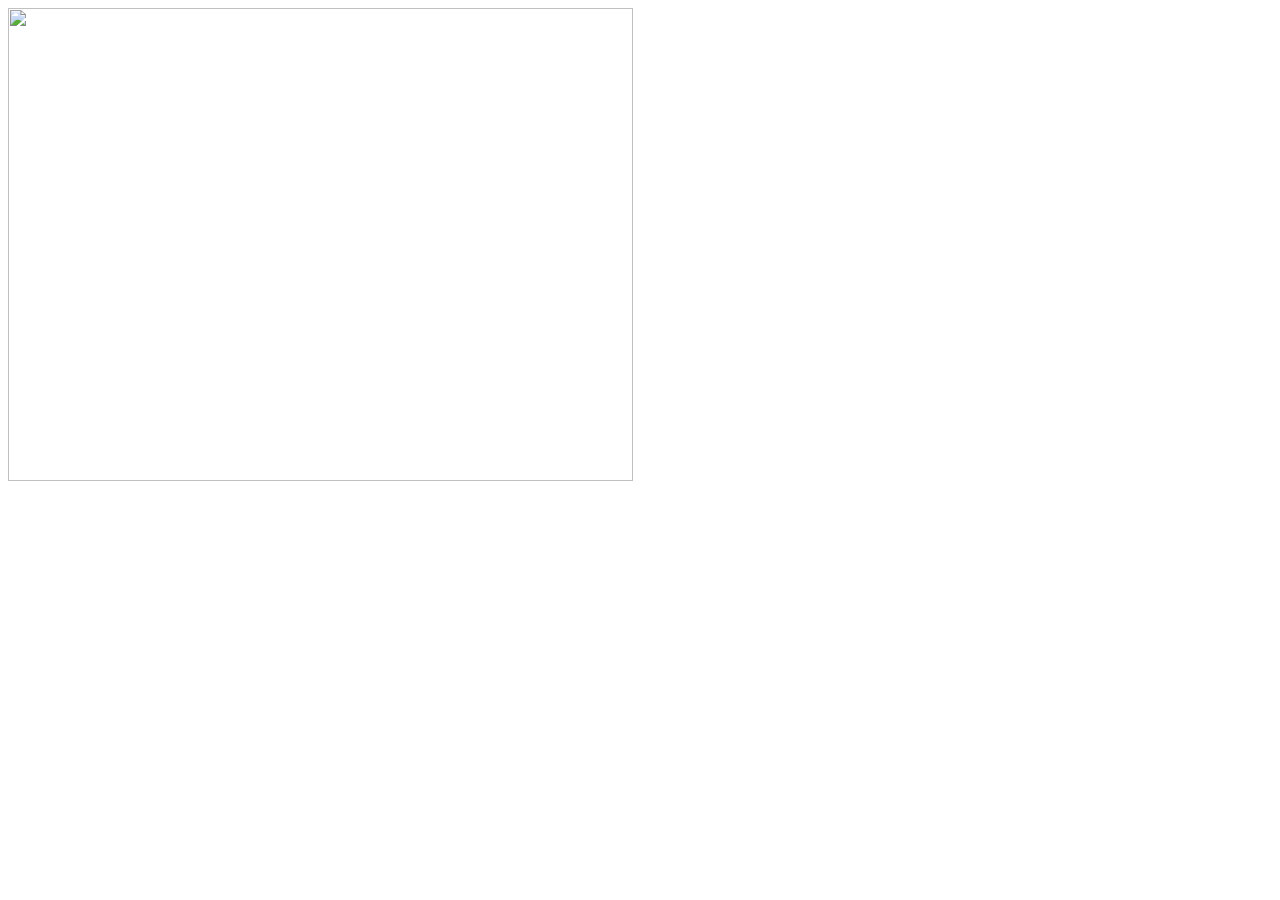
==== Urban.html @ 45b49828 "Create Urban.html" ====
<!DOCTYPE html>
<html>
<body>

<img src="https://raw.githubusercontent.com/Timothy03062/CODE-1230-URBAN-Modelling/master/Assignnment%201.jpg" width= "625" height="473" usemap="Selection">

<map name="Selection">
  <area shape="poly" coords="0,0,625,0,0,473" alt="8tallet" href="8tallet.html">
  <area shape="poly" coords="3,473,625,473,625,2" alt="Lightrail" href="#sun.htm">
  
  
  
</map>

</body>
</html>
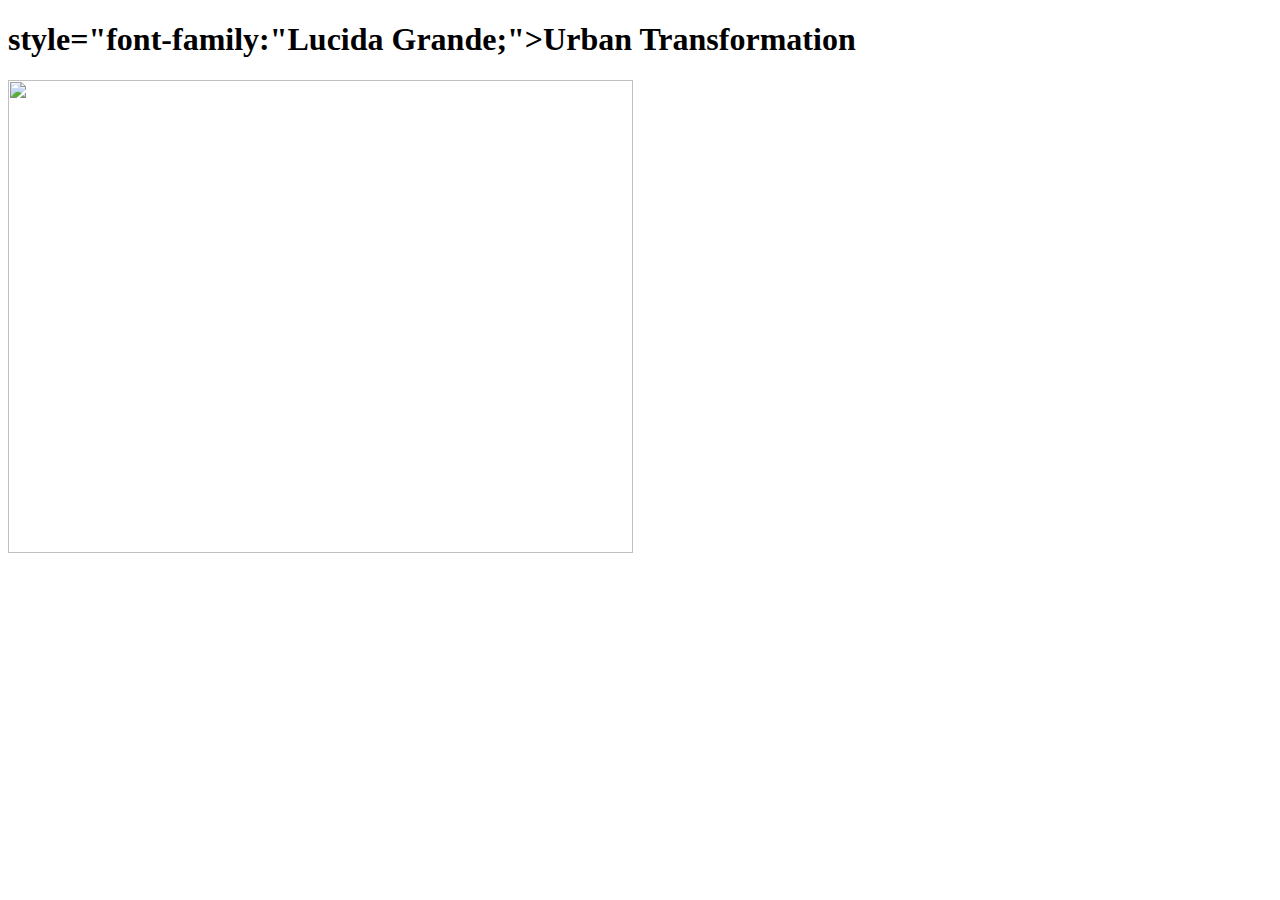
==== commit e5d6716d: "Update Urban.html" ====
--- a/Urban.html
+++ b/Urban.html
@@ -1,6 +1,8 @@
 <!DOCTYPE html>
 <html>
 <body>
+<p>
+  <h1> style="font-family:"Lucida Grande;">Urban Transformation</h1>
 
 <img src="https://raw.githubusercontent.com/Timothy03062/CODE-1230-URBAN-Modelling/master/Assignnment%201.jpg" width= "625" height="473" usemap="Selection">
 
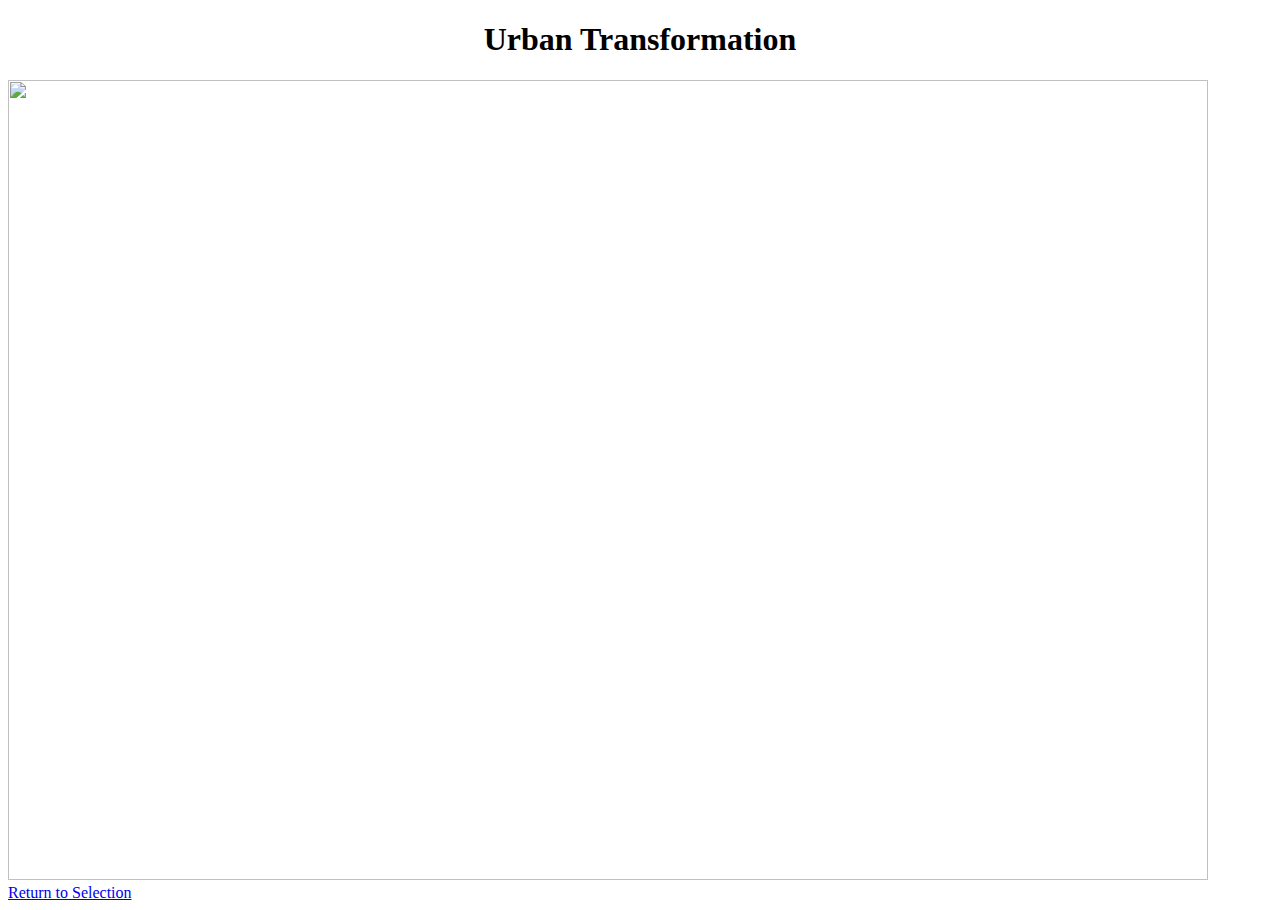
==== commit 8395dd6b: "Update Urban.html" ====
--- a/Urban.html
+++ b/Urban.html
@@ -1,15 +1,18 @@
 <!DOCTYPE html>
 <html>
 <body>
-<p>
-  <h1> style="font-family:"Lucida Grande;">Urban Transformation</h1>
 
-<img src="https://raw.githubusercontent.com/Timothy03062/CODE-1230-URBAN-Modelling/master/Assignnment%201.jpg" width= "625" height="473" usemap="Selection">
+<h1 style="font-family:Lucida Grande;" align="center">Urban Transformation</h1>
+<img src="https://raw.githubusercontent.com/Timothy03062/CODE-1230-URBAN-Modelling/master/Assignnment%201.jpg" width= "1200" height="800" usemap="Selection">
 
 <map name="Selection">
-  <area shape="poly" coords="0,0,625,0,0,473" alt="8tallet" href="8tallet.html">
-  <area shape="poly" coords="3,473,625,473,625,2" alt="Lightrail" href="#sun.htm">
+  <area shape="poly" coords="0,0,1200,0,0,700" alt="8tallet" href="8tallet.html">
+  <area shape="poly" coords="3,700,1200,700,1200,2" alt="Lightrail" href="#sun.htm">
   
+  
+ <footer>
+      <a href="Urban.html">Return to Selection</a>
+        </footer>
   
   
 </map>
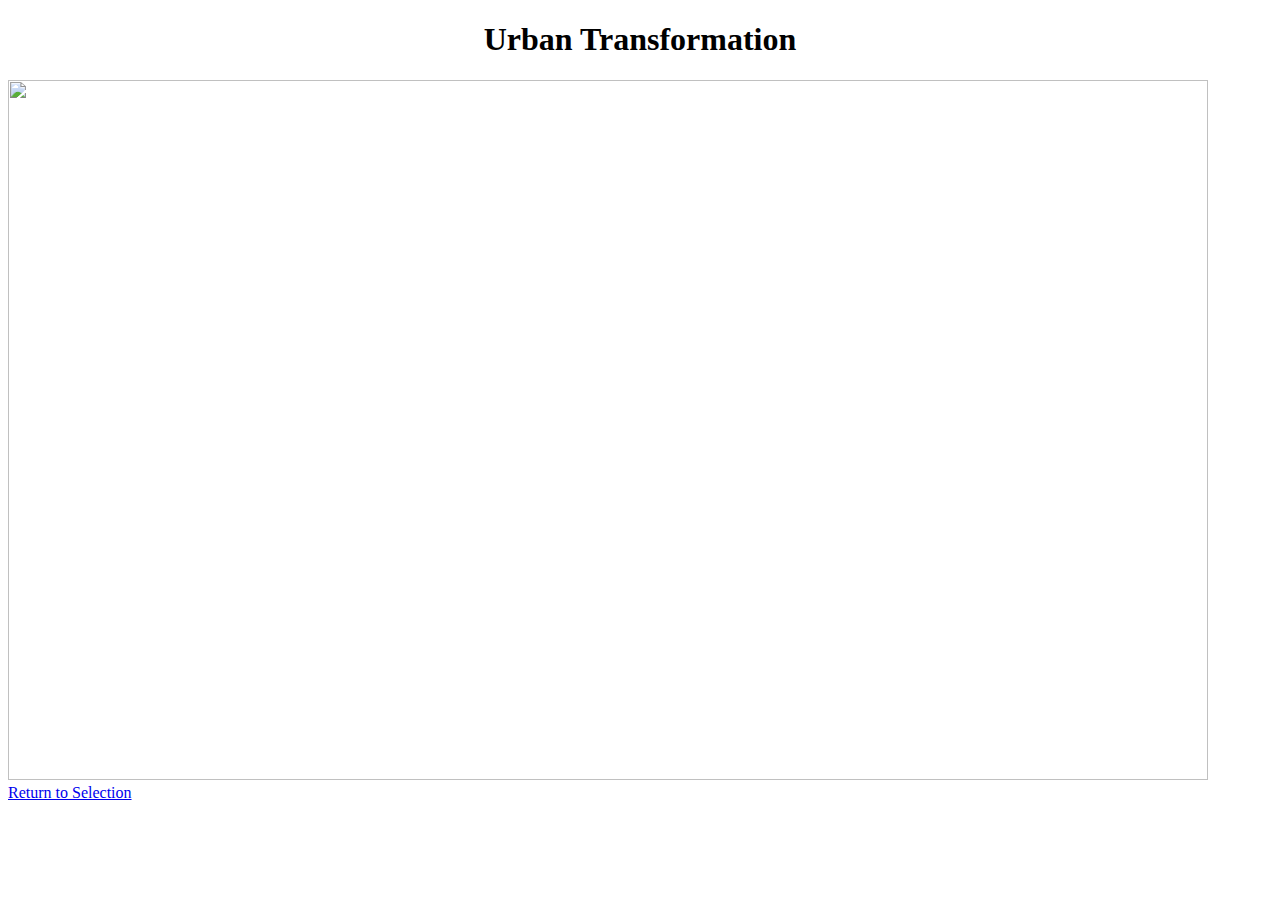
==== commit c8dd9d3d: "Update Urban.html" ====
--- a/Urban.html
+++ b/Urban.html
@@ -3,7 +3,7 @@
 <body>
 
 <h1 style="font-family:Lucida Grande;" align="center">Urban Transformation</h1>
-<img src="https://raw.githubusercontent.com/Timothy03062/CODE-1230-URBAN-Modelling/master/Assignnment%201.jpg" width= "1200" height="800" usemap="Selection">
+<img src="https://raw.githubusercontent.com/Timothy03062/CODE-1230-URBAN-Modelling/master/Assignnment%201.jpg" width= "1200" height="700" usemap="Selection">
 
 <map name="Selection">
   <area shape="poly" coords="0,0,1200,0,0,700" alt="8tallet" href="8tallet.html">
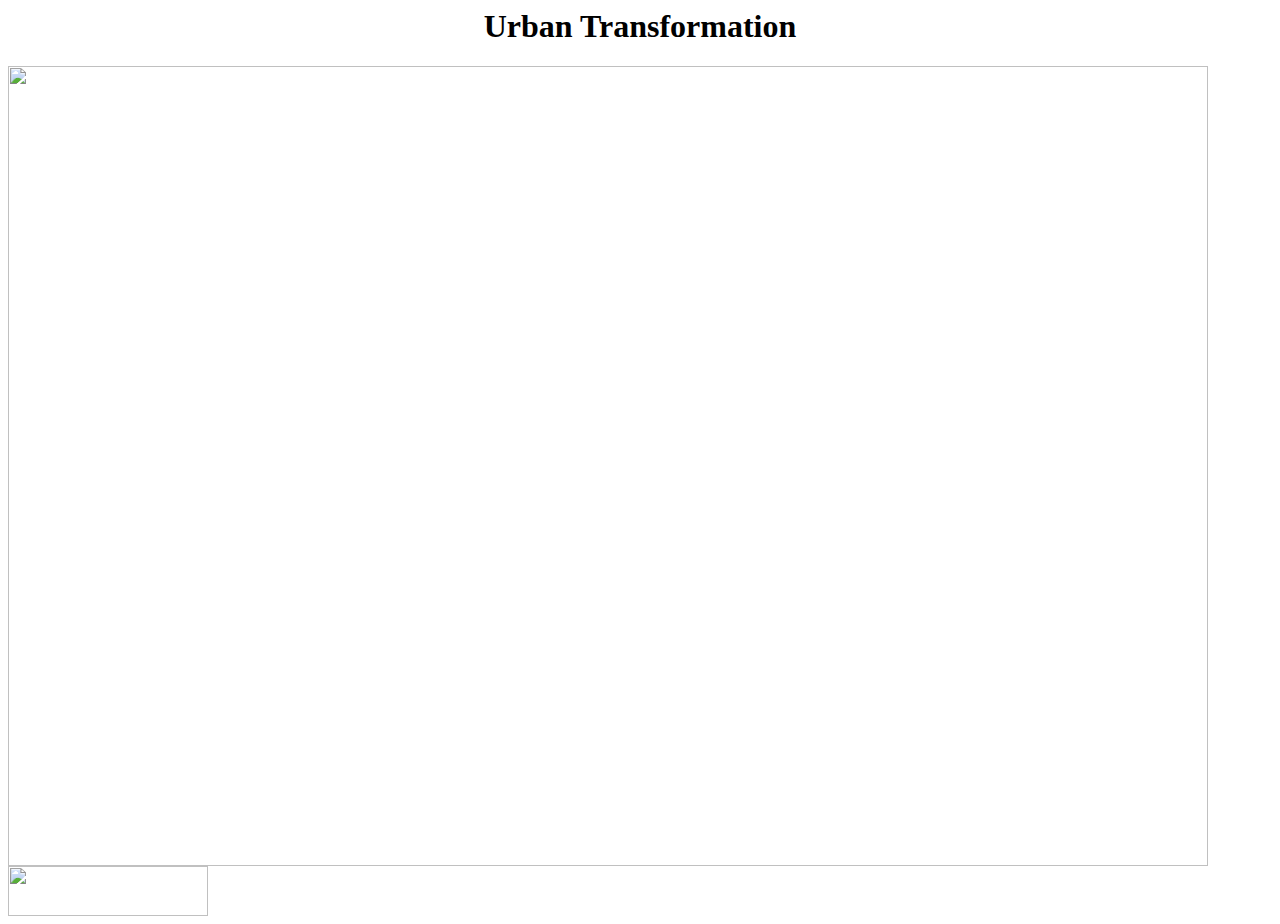
==== commit 67991ec6: "Update Urban.html" ====
--- a/Urban.html
+++ b/Urban.html
@@ -1,21 +1,19 @@
-<!DOCTYPE html>
-<html>
+</style>
+    
 <body>
 
-<h1 style="font-family:Lucida Grande;" align="center">Urban Transformation</h1>
-<img src="https://raw.githubusercontent.com/Timothy03062/CODE-1230-URBAN-Modelling/master/Assignnment%201.jpg" width= "1200" height="700" usemap="Selection">
+<h1 align="center" >Urban Transformation</h1>
+
+<img src="https://raw.githubusercontent.com/Timothy03062/CODE-1230-URBAN-Modelling/master/Assignnment%201.jpg" width= "1200" height="800" usemap="Selection">
 
 <map name="Selection">
-  <area shape="poly" coords="0,0,1200,0,0,700" alt="8tallet" href="8tallet.html">
-  <area shape="poly" coords="3,700,1200,700,1200,2" alt="Lightrail" href="#sun.htm">
-  
-  
- <footer>
-      <a href="Urban.html">Return to Selection</a>
-        </footer>
-  
-  
+  <area shape="poly" coords="0,0,1200,0,0,800" alt="8tallet" href="8tallet.html">
+  <area shape="poly" coords="3,800,1200,800,1200,2" alt="Lightrail" href="#sun.htm">
 </map>
+
+<a href="#">
+  <img align="center" src="https://raw.githubusercontent.com/Timothy03062/CODE-1230-URBAN-Modelling/master/References%20Pic.jpg" style="width:200px;height:50px;"
+</a>
 
 </body>
 </html>
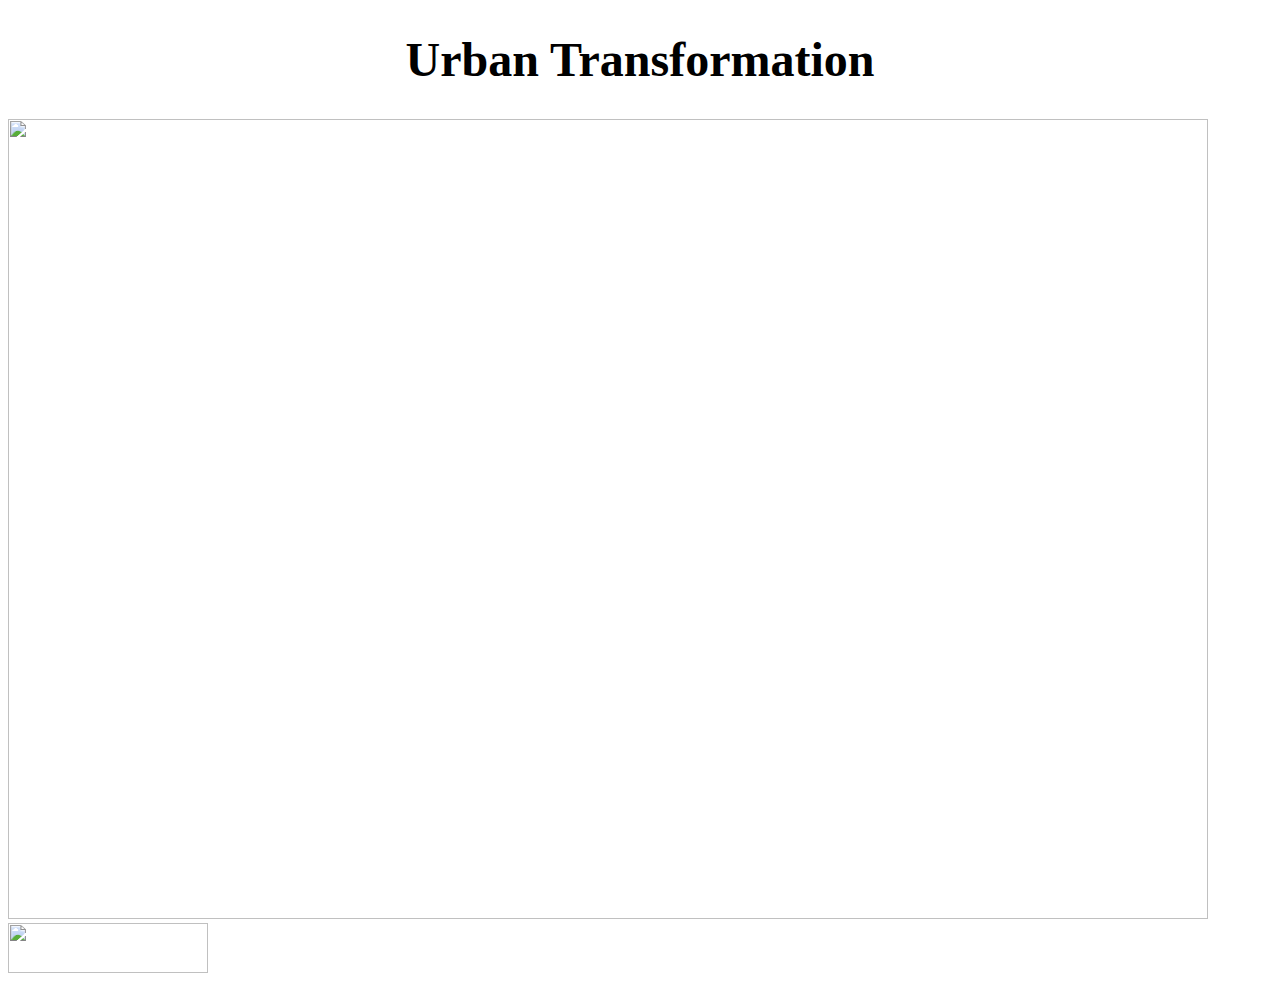
==== commit de52a2ed: "Update Urban.html" ====
--- a/Urban.html
+++ b/Urban.html
@@ -1,3 +1,11 @@
+<!DOCTYPE html>
+<html>
+<style>
+h1{
+    color: black;
+    font-family: Lucida Grande;
+    font-size: 300%; }
+
 </style>
     
 <body>
@@ -11,7 +19,7 @@
   <area shape="poly" coords="3,800,1200,800,1200,2" alt="Lightrail" href="#sun.htm">
 </map>
 
-<a href="#">
+<a href="References.html">
   <img align="center" src="https://raw.githubusercontent.com/Timothy03062/CODE-1230-URBAN-Modelling/master/References%20Pic.jpg" style="width:200px;height:50px;"
 </a>
 
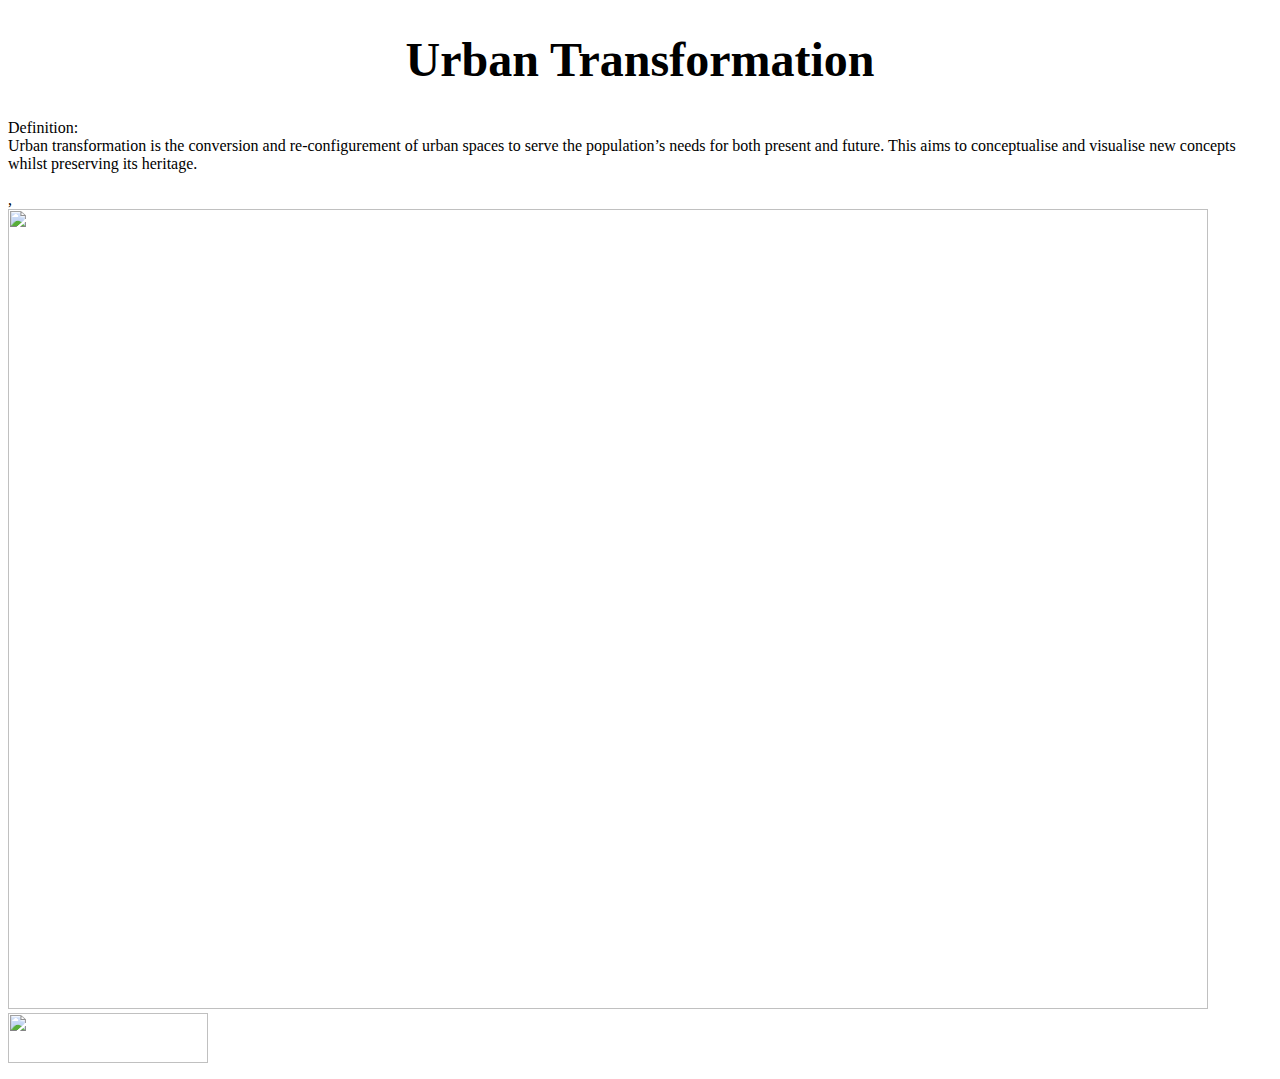
==== commit ad420aac: "Update Urban.html" ====
--- a/Urban.html
+++ b/Urban.html
@@ -9,14 +9,20 @@
 </style>
     
 <body>
+ 
+<h1 align="center" >Urban Transformation</h1>
 
-<h1 align="center" >Urban Transformation</h1>
+<p>Definition:<br>
+
+Urban transformation is the conversion and re-configurement of urban spaces to serve the population’s needs for both present and future. This aims to conceptualise and visualise new concepts whilst preserving its heritage.<br><br>,<br>
+
 
 <img src="https://raw.githubusercontent.com/Timothy03062/CODE-1230-URBAN-Modelling/master/Assignnment%201.jpg" width= "1200" height="800" usemap="Selection">
 
 <map name="Selection">
-  <area shape="poly" coords="0,0,1200,0,0,800" alt="8tallet" href="8tallet.html">
-  <area shape="poly" coords="3,800,1200,800,1200,2" alt="Lightrail" href="#sun.htm">
+  <area shape="poly" coords="0,0,1200,0,0,800" alt="8tallet" href="https://kokiiiii.github.io/Tallet8/
+">
+  <area shape="poly" coords="3,800,1200,800,1200,2" alt="Lightrail" href="https://kokiiiii.github.io/LightRailProject/">
 </map>
 
 <a href="References.html">
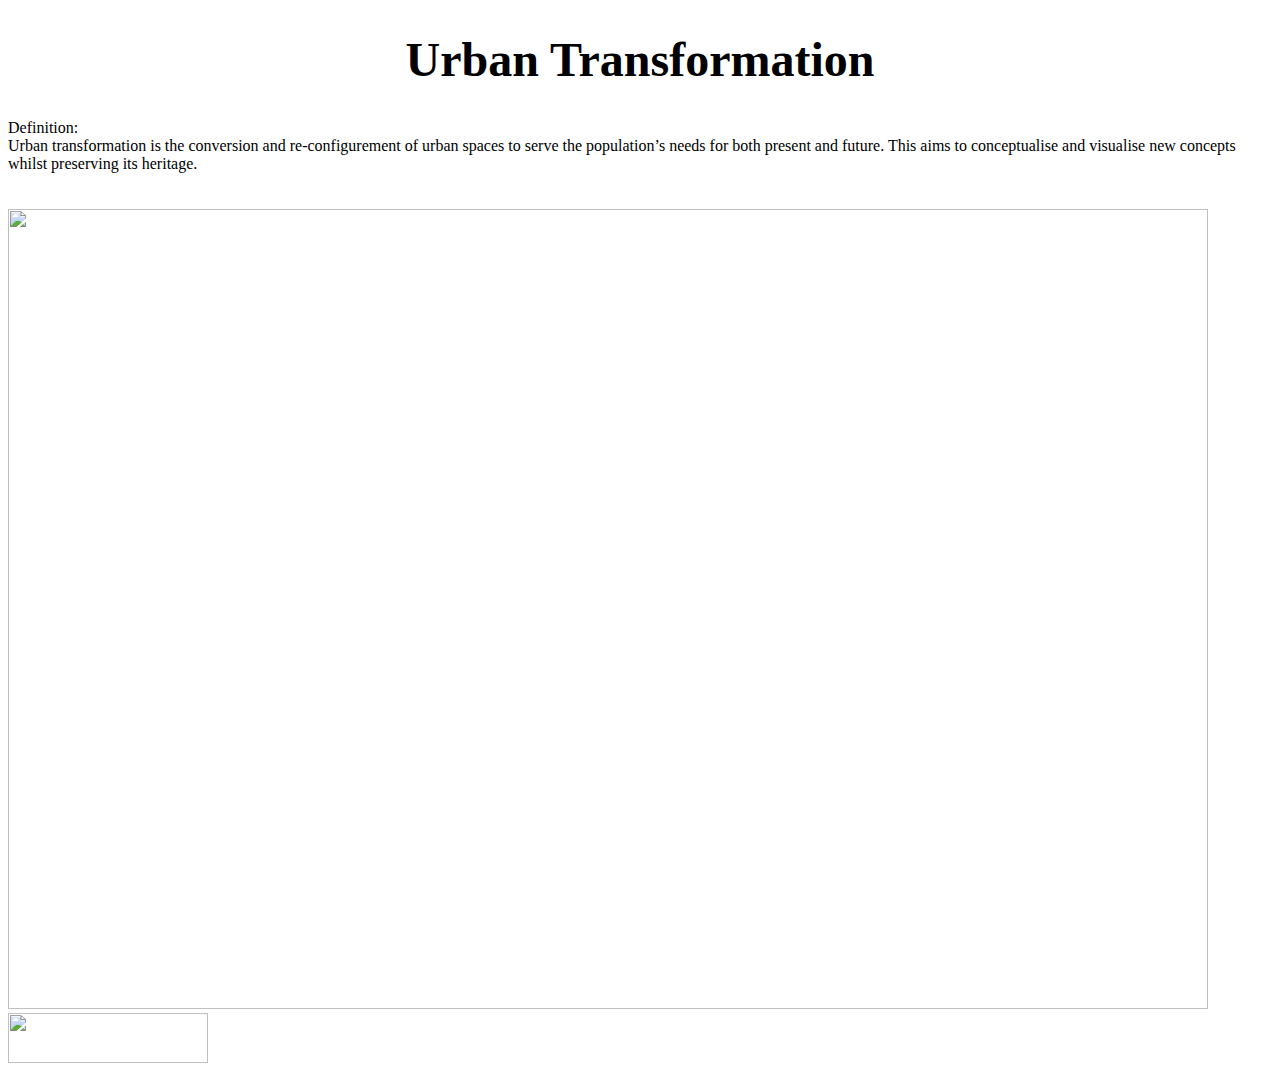
==== commit 7bc91b8c: "Update Urban.html" ====
--- a/Urban.html
+++ b/Urban.html
@@ -14,7 +14,7 @@
 
 <p>Definition:<br>
 
-Urban transformation is the conversion and re-configurement of urban spaces to serve the population’s needs for both present and future. This aims to conceptualise and visualise new concepts whilst preserving its heritage.<br><br>,<br>
+Urban transformation is the conversion and re-configurement of urban spaces to serve the population’s needs for both present and future. This aims to conceptualise and visualise new concepts whilst preserving its heritage.<br><br><br>
 
 
 <img src="https://raw.githubusercontent.com/Timothy03062/CODE-1230-URBAN-Modelling/master/Assignnment%201.jpg" width= "1200" height="800" usemap="Selection">
